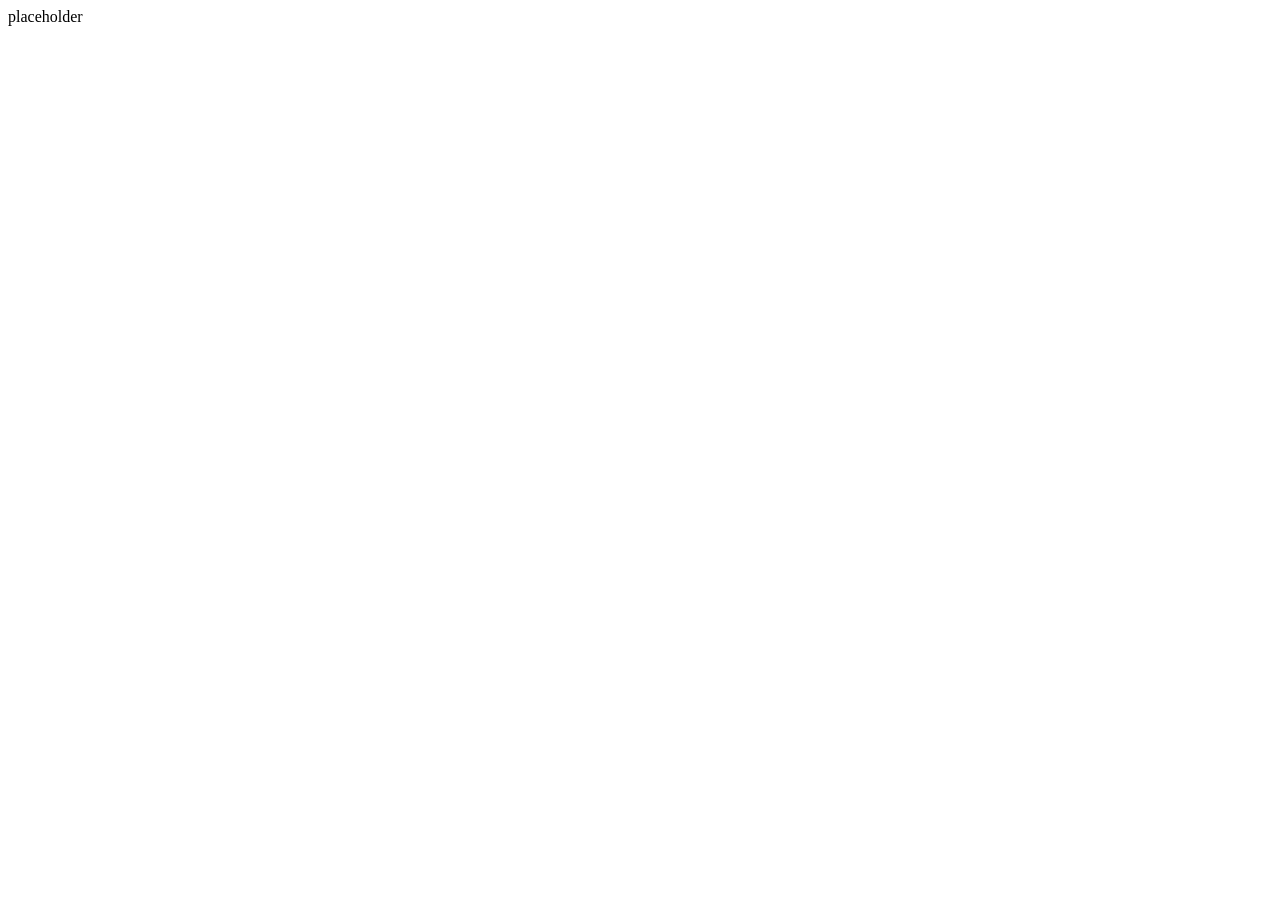
==== src/main/resources/templates/page.html @ c3b4f27d ":sparkles:feat(Page): Add Page entity, Add data access and view layers" ====
<!doctype html>
<html lang="en" xmlns:th="http://www.thymeleaf.org">

	<head th:replace="/fragments/head"></head>
	
	<body>
	
		<nav th:replace="/fragments/nav :: nav-front"></nav>
	
		<main class="container-fluid mt-5">
	
			<div class="row">
				
				<div th:replace="/fragments/categories">placeholder</div>
				
				<div class="col"></div>
				
				<div th:utext="${page.content}" class="col-7">
				</div>
				
				<div class="col"></div>

			</div>
	
		</main><!-- /.container -->
		<footer th:replace="/fragments/footer"></footer>
	</body>
</html>
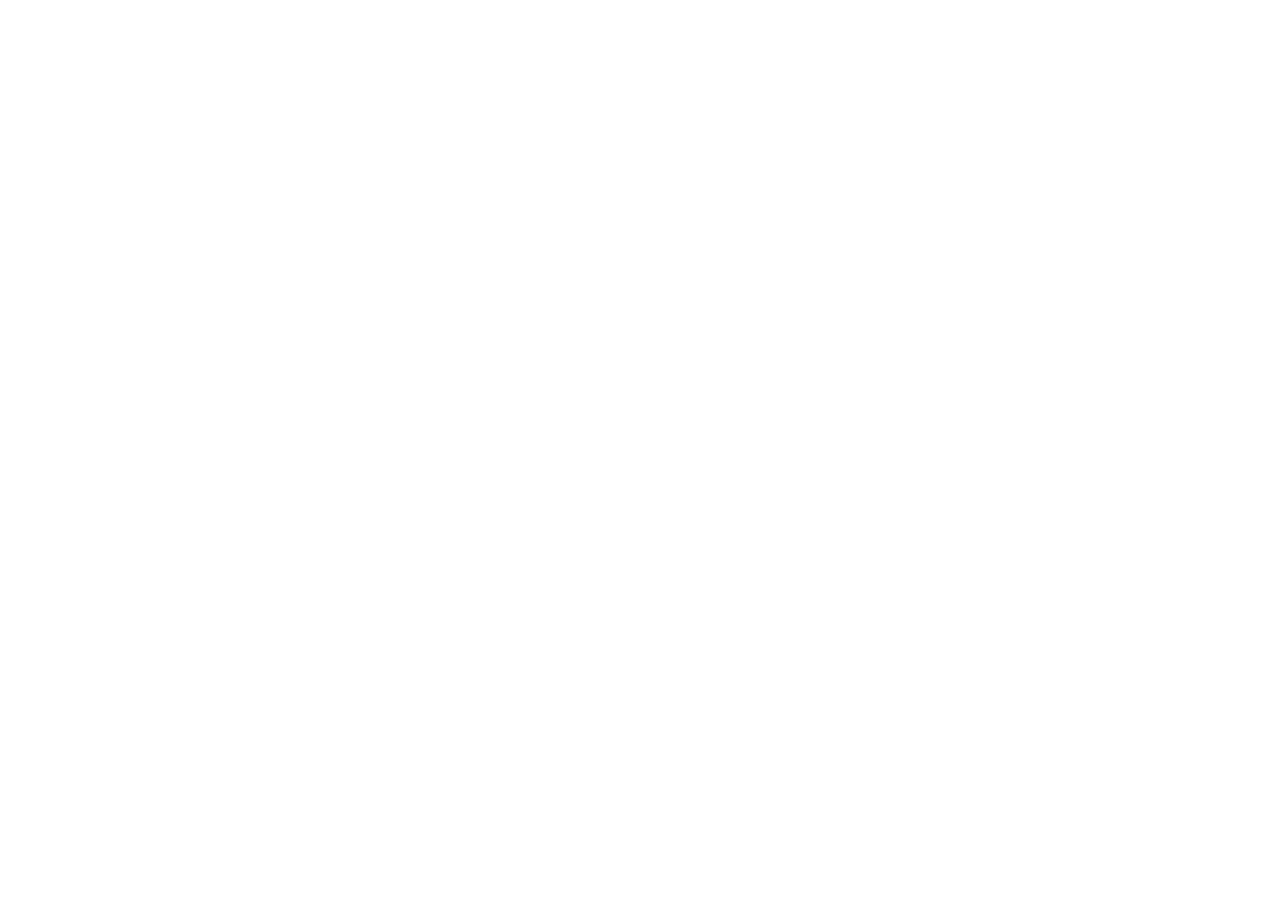
==== commit 55975719: ":sparkles:feat(PagesController): Add controller" ====
--- a/src/main/resources/templates/page.html
+++ b/src/main/resources/templates/page.html
@@ -10,8 +10,6 @@
 		<main class="container-fluid mt-5">
 	
 			<div class="row">
-				
-				<div th:replace="/fragments/categories">placeholder</div>
 				
 				<div class="col"></div>
 				
